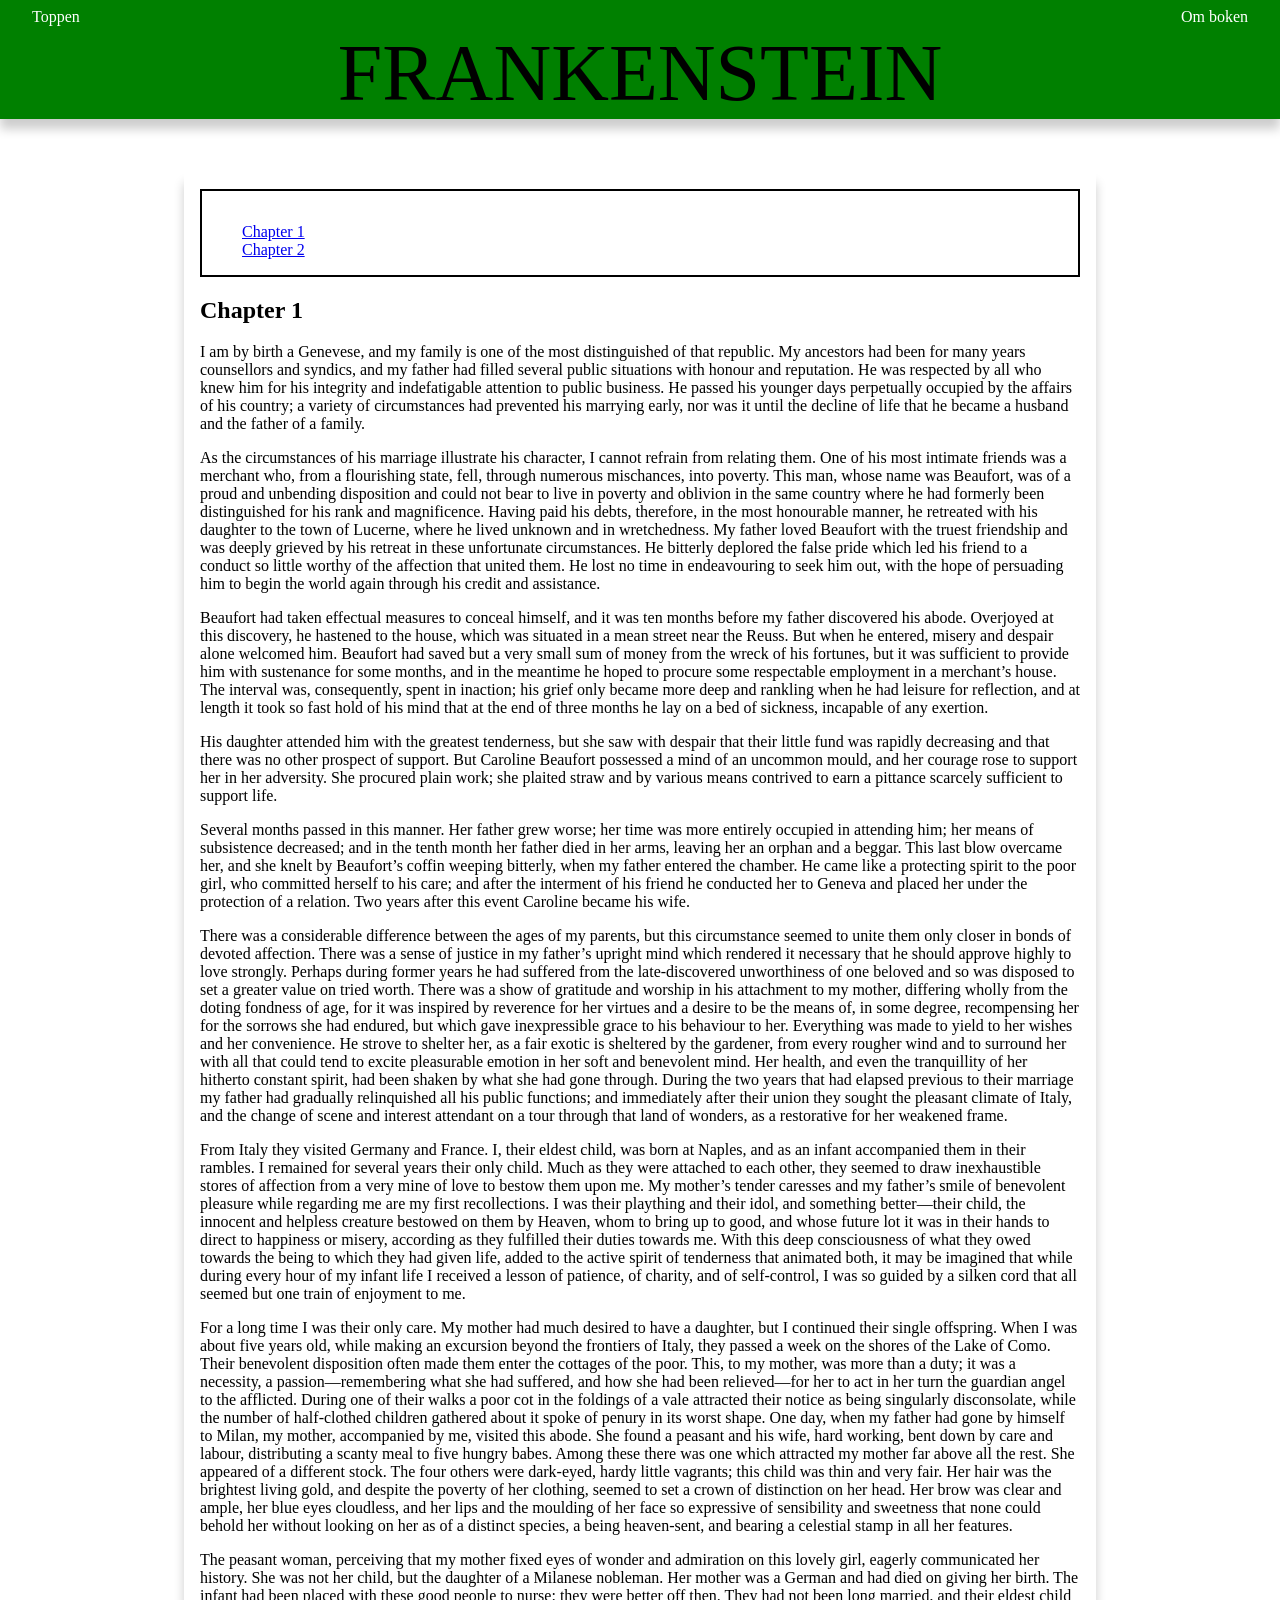
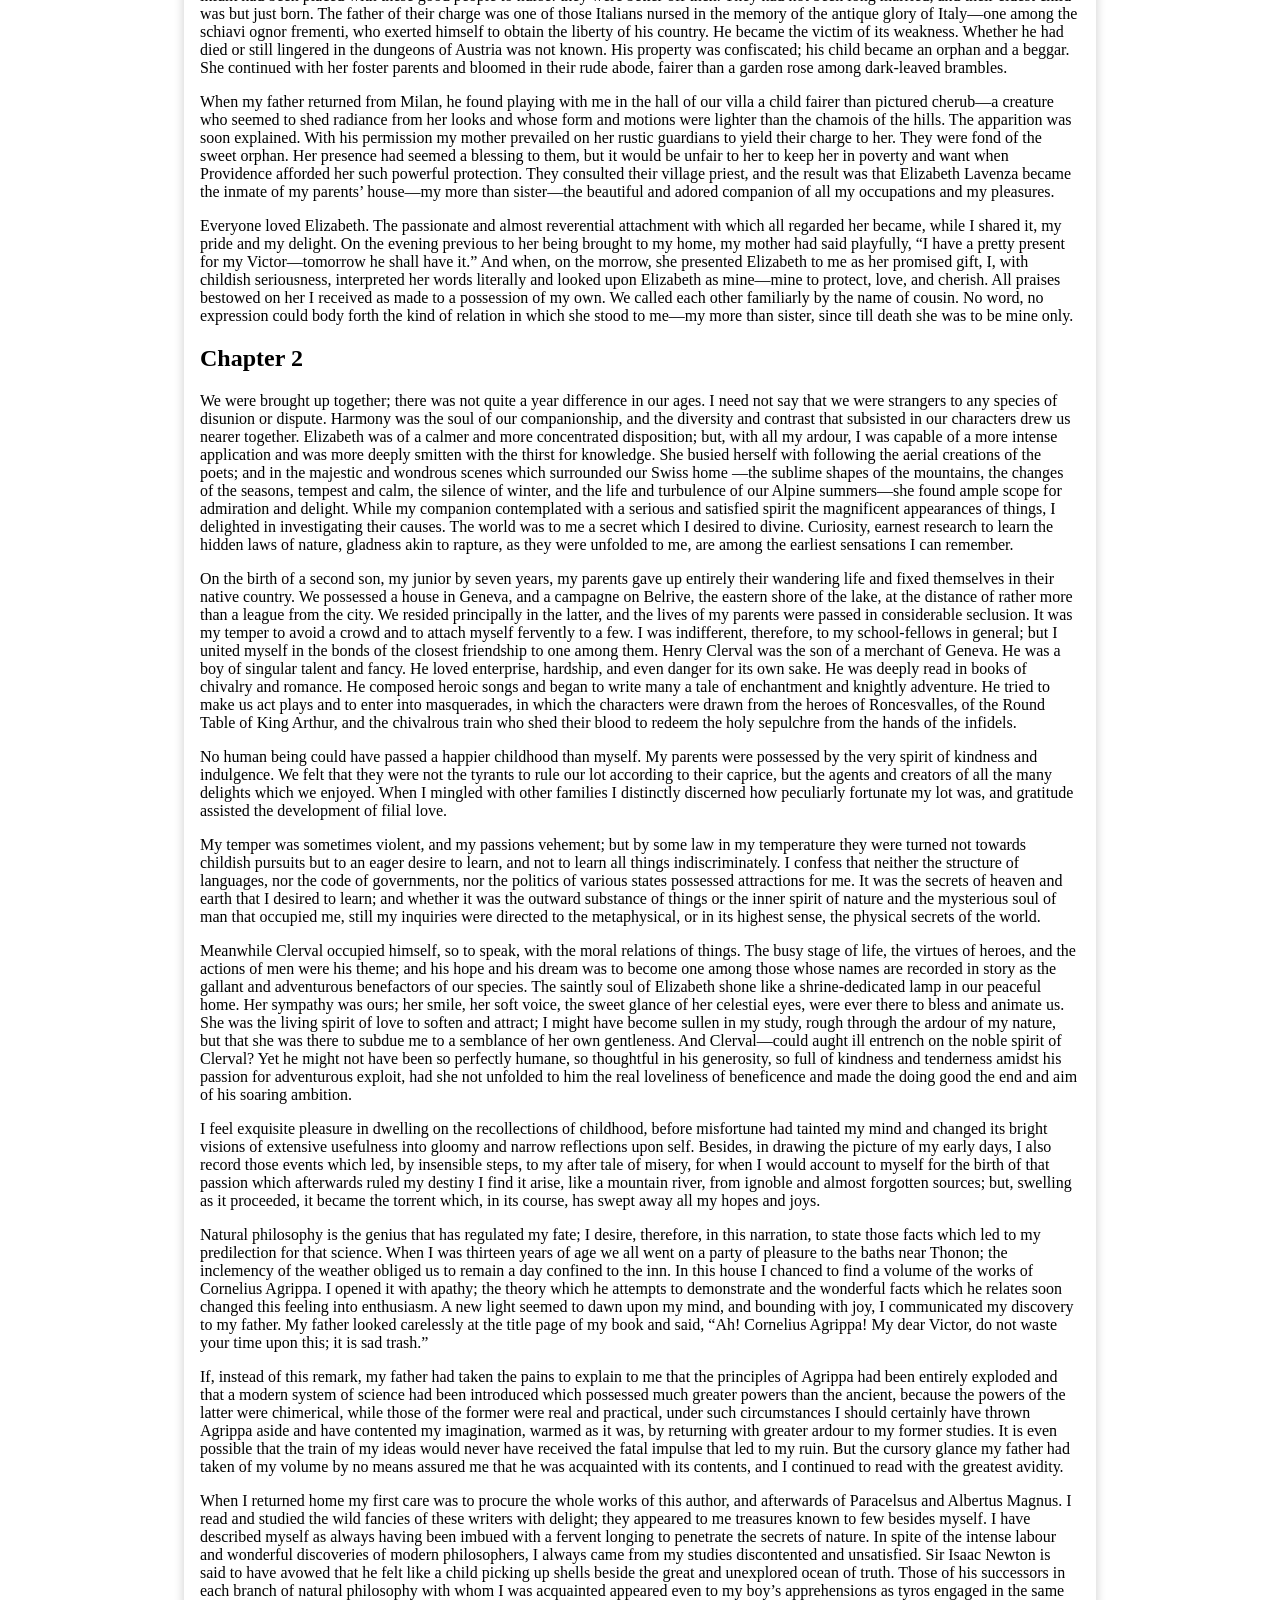
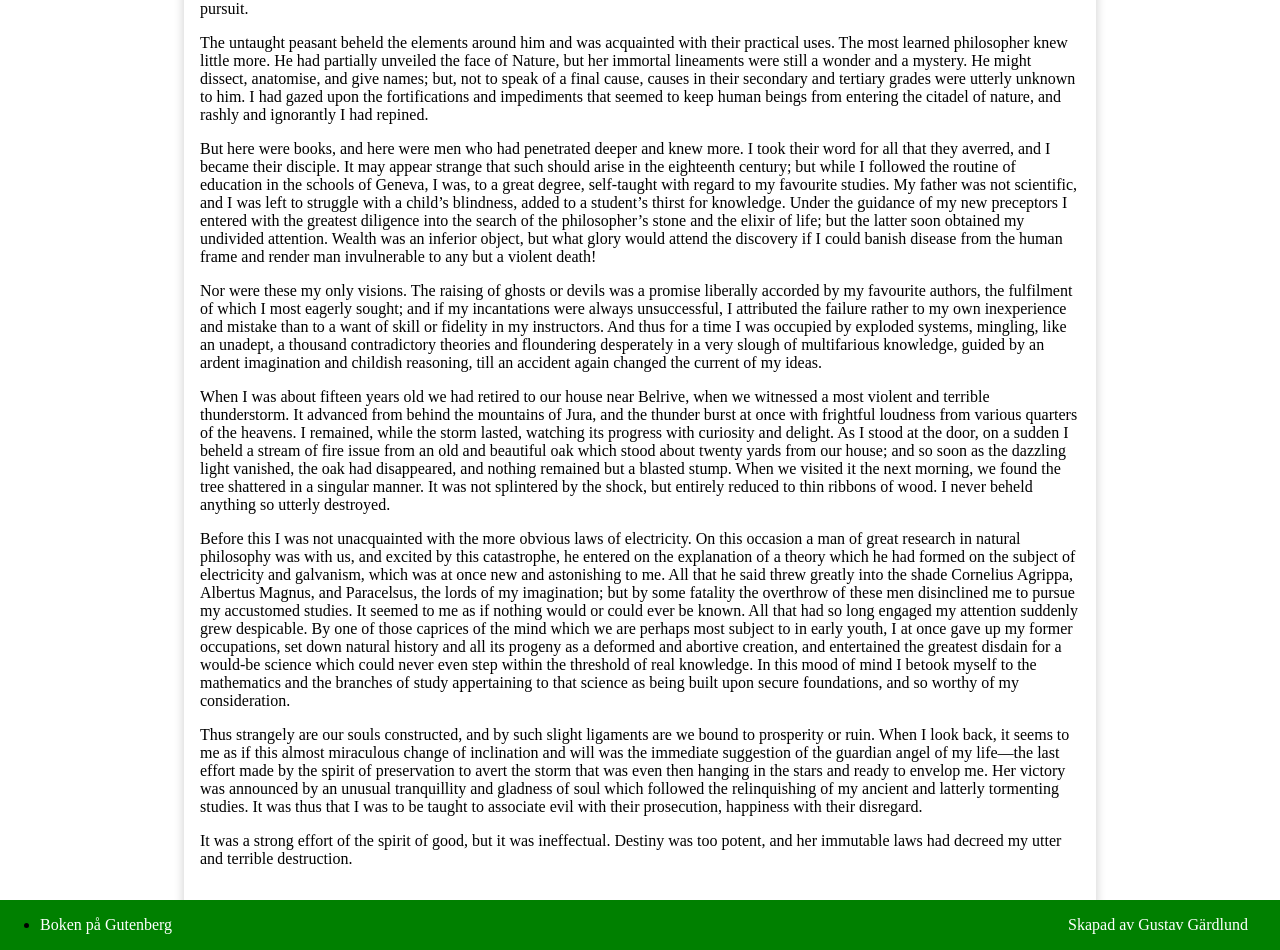
==== index.html @ 177c8574 "Creating website" ====
<!DOCTYPE html>
<html lang="en">
<head>
    <meta charset="UTF-8">
    <meta name="viewport" content="width=device-width, initial-scale=1.0">
    <title>Gutenberg_project_main</title>
    <link rel="stylesheet" href="style.css">
</head>
<body>
    <header>
        <nav>
            <ul>
                <li><a href="#Toppen">Toppen</a></li>
                <li><a href="om.html">Om boken</a></li>
            </ul>
        </nav>
        <h1 id="Toppen">
            FRANKENSTEIN
        </h1>
    </header>
    <main class="container">
        <div class="chapter_box">
            <ul>
                <li><a href="#Chapter1">Chapter 1</a></li>
                <li><a href="#Chapter2">Chapter 2</a></li>
            </ul>
        </div>
        <article>

            <h2 id="Chapter1">
                Chapter 1
            </h2>
            <p>I am by birth a Genevese, and my family is one of the most distinguished of that republic. My ancestors had been for many years counsellors and syndics, and my father had filled several public situations with honour and reputation. He was respected by all who knew him for his integrity and indefatigable attention to public business. He passed his younger days perpetually occupied by the affairs of his country; a variety of circumstances had prevented his marrying early, nor was it until the decline of life that he became a husband and the father of a family.</p>
            <p>As the circumstances of his marriage illustrate his character, I cannot refrain from relating them. One of his most intimate friends was a merchant who, from a flourishing state, fell, through numerous mischances, into poverty. This man, whose name was Beaufort, was of a proud and unbending disposition and could not bear to live in poverty and oblivion in the same country where he had formerly been distinguished for his rank and magnificence. Having paid his debts, therefore, in the most honourable manner, he retreated with his daughter to the town of Lucerne, where he lived unknown and in wretchedness. My father loved Beaufort with the truest friendship and was deeply grieved by his retreat in these unfortunate circumstances. He bitterly deplored the false pride which led his friend to a conduct so little worthy of the affection that united them. He lost no time in endeavouring to seek him out, with the hope of persuading him to begin the world again through his credit and assistance.</p>
            <p>Beaufort had taken effectual measures to conceal himself, and it was ten months before my father discovered his abode. Overjoyed at this discovery, he hastened to the house, which was situated in a mean street near the Reuss. But when he entered, misery and despair alone welcomed him. Beaufort had saved but a very small sum of money from the wreck of his fortunes, but it was sufficient to provide him with sustenance for some months, and in the meantime he hoped to procure some respectable employment in a merchant’s house. The interval was, consequently, spent in inaction; his grief only became more deep and rankling when he had leisure for reflection, and at length it took so fast hold of his mind that at the end of three months he lay on a bed of sickness, incapable of any exertion.</p>
            <p>His daughter attended him with the greatest tenderness, but she saw with despair that their little fund was rapidly decreasing and that there was no other prospect of support. But Caroline Beaufort possessed a mind of an uncommon mould, and her courage rose to support her in her adversity. She procured plain work; she plaited straw and by various means contrived to earn a pittance scarcely sufficient to support life.</p>
            <p>Several months passed in this manner. Her father grew worse; her time was more entirely occupied in attending him; her means of subsistence decreased; and in the tenth month her father died in her arms, leaving her an orphan and a beggar. This last blow overcame her, and she knelt by Beaufort’s coffin weeping bitterly, when my father entered the chamber. He came like a protecting spirit to the poor girl, who committed herself to his care; and after the interment of his friend he conducted her to Geneva and placed her under the protection of a relation. Two years after this event Caroline became his wife.</p>
            <p>There was a considerable difference between the ages of my parents, but this circumstance seemed to unite them only closer in bonds of devoted affection. There was a sense of justice in my father’s upright mind which rendered it necessary that he should approve highly to love strongly. Perhaps during former years he had suffered from the late-discovered unworthiness of one beloved and so was disposed to set a greater value on tried worth. There was a show of gratitude and worship in his attachment to my mother, differing wholly from the doting fondness of age, for it was inspired by reverence for her virtues and a desire to be the means of, in some degree, recompensing her for the sorrows she had endured, but which gave inexpressible grace to his behaviour to her. Everything was made to yield to her wishes and her convenience. He strove to shelter her, as a fair exotic is sheltered by the gardener, from every rougher wind and to surround her with all that could tend to excite pleasurable emotion in her soft and benevolent mind. Her health, and even the tranquillity of her hitherto constant spirit, had been shaken by what she had gone through. During the two years that had elapsed previous to their marriage my father had gradually relinquished all his public functions; and immediately after their union they sought the pleasant climate of Italy, and the change of scene and interest attendant on a tour through that land of wonders, as a restorative for her weakened frame.</p>
            <p>From Italy they visited Germany and France. I, their eldest child, was born at Naples, and as an infant accompanied them in their rambles. I remained for several years their only child. Much as they were attached to each other, they seemed to draw inexhaustible stores of affection from a very mine of love to bestow them upon me. My mother’s tender caresses and my father’s smile of benevolent pleasure while regarding me are my first recollections. I was their plaything and their idol, and something better—their child, the innocent and helpless creature bestowed on them by Heaven, whom to bring up to good, and whose future lot it was in their hands to direct to happiness or misery, according as they fulfilled their duties towards me. With this deep consciousness of what they owed towards the being to which they had given life, added to the active spirit of tenderness that animated both, it may be imagined that while during every hour of my infant life I received a lesson of patience, of charity, and of self-control, I was so guided by a silken cord that all seemed but one train of enjoyment to me.</p>
            <p>For a long time I was their only care. My mother had much desired to have a daughter, but I continued their single offspring. When I was about five years old, while making an excursion beyond the frontiers of Italy, they passed a week on the shores of the Lake of Como. Their benevolent disposition often made them enter the cottages of the poor. This, to my mother, was more than a duty; it was a necessity, a passion—remembering what she had suffered, and how she had been relieved—for her to act in her turn the guardian angel to the afflicted. During one of their walks a poor cot in the foldings of a vale attracted their notice as being singularly disconsolate, while the number of half-clothed children gathered about it spoke of penury in its worst shape. One day, when my father had gone by himself to Milan, my mother, accompanied by me, visited this abode. She found a peasant and his wife, hard working, bent down by care and labour, distributing a scanty meal to five hungry babes. Among these there was one which attracted my mother far above all the rest. She appeared of a different stock. The four others were dark-eyed, hardy little vagrants; this child was thin and very fair. Her hair was the brightest living gold, and despite the poverty of her clothing, seemed to set a crown of distinction on her head. Her brow was clear and ample, her blue eyes cloudless, and her lips and the moulding of her face so expressive of sensibility and sweetness that none could behold her without looking on her as of a distinct species, a being heaven-sent, and bearing a celestial stamp in all her features.</p>
            <p>The peasant woman, perceiving that my mother fixed eyes of wonder and admiration on this lovely girl, eagerly communicated her history. She was not her child, but the daughter of a Milanese nobleman. Her mother was a German and had died on giving her birth. The infant had been placed with these good people to nurse: they were better off then. They had not been long married, and their eldest child was but just born. The father of their charge was one of those Italians nursed in the memory of the antique glory of Italy—one among the schiavi ognor frementi, who exerted himself to obtain the liberty of his country. He became the victim of its weakness. Whether he had died or still lingered in the dungeons of Austria was not known. His property was confiscated; his child became an orphan and a beggar. She continued with her foster parents and bloomed in their rude abode, fairer than a garden rose among dark-leaved brambles.</p>
            <p>When my father returned from Milan, he found playing with me in the hall of our villa a child fairer than pictured cherub—a creature who seemed to shed radiance from her looks and whose form and motions were lighter than the chamois of the hills. The apparition was soon explained. With his permission my mother prevailed on her rustic guardians to yield their charge to her. They were fond of the sweet orphan. Her presence had seemed a blessing to them, but it would be unfair to her to keep her in poverty and want when Providence afforded her such powerful protection. They consulted their village priest, and the result was that Elizabeth Lavenza became the inmate of my parents’ house—my more than sister—the beautiful and adored companion of all my occupations and my pleasures.</p>
            <p>Everyone loved Elizabeth. The passionate and almost reverential attachment with which all regarded her became, while I shared it, my pride and my delight. On the evening previous to her being brought to my home, my mother had said playfully, “I have a pretty present for my Victor—tomorrow he shall have it.” And when, on the morrow, she presented Elizabeth to me as her promised gift, I, with childish seriousness, interpreted her words literally and looked upon Elizabeth as mine—mine to protect, love, and cherish. All praises bestowed on her I received as made to a possession of my own. We called each other familiarly by the name of cousin. No word, no expression could body forth the kind of relation in which she stood to me—my more than sister, since till death she was to be mine only.</p>


            <h2 id="Chapter2">
                Chapter 2
            </h2>
            <p>We were brought up together; there was not quite a year difference in our ages. I need not say that we were strangers to any species of disunion or dispute. Harmony was the soul of our companionship, and the diversity and contrast that subsisted in our characters drew us nearer together. Elizabeth was of a calmer and more concentrated disposition; but, with all my ardour, I was capable of a more intense application and was more deeply smitten with the thirst for knowledge. She busied herself with following the aerial creations of the poets; and in the majestic and wondrous scenes which surrounded our Swiss home —the sublime shapes of the mountains, the changes of the seasons, tempest and calm, the silence of winter, and the life and turbulence of our Alpine summers—she found ample scope for admiration and delight. While my companion contemplated with a serious and satisfied spirit the magnificent appearances of things, I delighted in investigating their causes. The world was to me a secret which I desired to divine. Curiosity, earnest research to learn the hidden laws of nature, gladness akin to rapture, as they were unfolded to me, are among the earliest sensations I can remember.</p>
            <p>On the birth of a second son, my junior by seven years, my parents gave up entirely their wandering life and fixed themselves in their native country. We possessed a house in Geneva, and a campagne on Belrive, the eastern shore of the lake, at the distance of rather more than a league from the city. We resided principally in the latter, and the lives of my parents were passed in considerable seclusion. It was my temper to avoid a crowd and to attach myself fervently to a few. I was indifferent, therefore, to my school-fellows in general; but I united myself in the bonds of the closest friendship to one among them. Henry Clerval was the son of a merchant of Geneva. He was a boy of singular talent and fancy. He loved enterprise, hardship, and even danger for its own sake. He was deeply read in books of chivalry and romance. He composed heroic songs and began to write many a tale of enchantment and knightly adventure. He tried to make us act plays and to enter into masquerades, in which the characters were drawn from the heroes of Roncesvalles, of the Round Table of King Arthur, and the chivalrous train who shed their blood to redeem the holy sepulchre from the hands of the infidels.</p>
            <p>No human being could have passed a happier childhood than myself. My parents were possessed by the very spirit of kindness and indulgence. We felt that they were not the tyrants to rule our lot according to their caprice, but the agents and creators of all the many delights which we enjoyed. When I mingled with other families I distinctly discerned how peculiarly fortunate my lot was, and gratitude assisted the development of filial love.</p>
            <p>My temper was sometimes violent, and my passions vehement; but by some law in my temperature they were turned not towards childish pursuits but to an eager desire to learn, and not to learn all things indiscriminately. I confess that neither the structure of languages, nor the code of governments, nor the politics of various states possessed attractions for me. It was the secrets of heaven and earth that I desired to learn; and whether it was the outward substance of things or the inner spirit of nature and the mysterious soul of man that occupied me, still my inquiries were directed to the metaphysical, or in its highest sense, the physical secrets of the world.</p>
            <p>Meanwhile Clerval occupied himself, so to speak, with the moral relations of things. The busy stage of life, the virtues of heroes, and the actions of men were his theme; and his hope and his dream was to become one among those whose names are recorded in story as the gallant and adventurous benefactors of our species. The saintly soul of Elizabeth shone like a shrine-dedicated lamp in our peaceful home. Her sympathy was ours; her smile, her soft voice, the sweet glance of her celestial eyes, were ever there to bless and animate us. She was the living spirit of love to soften and attract; I might have become sullen in my study, rough through the ardour of my nature, but that she was there to subdue me to a semblance of her own gentleness. And Clerval—could aught ill entrench on the noble spirit of Clerval? Yet he might not have been so perfectly humane, so thoughtful in his generosity, so full of kindness and tenderness amidst his passion for adventurous exploit, had she not unfolded to him the real loveliness of beneficence and made the doing good the end and aim of his soaring ambition.</p>
            <p>I feel exquisite pleasure in dwelling on the recollections of childhood, before misfortune had tainted my mind and changed its bright visions of extensive usefulness into gloomy and narrow reflections upon self. Besides, in drawing the picture of my early days, I also record those events which led, by insensible steps, to my after tale of misery, for when I would account to myself for the birth of that passion which afterwards ruled my destiny I find it arise, like a mountain river, from ignoble and almost forgotten sources; but, swelling as it proceeded, it became the torrent which, in its course, has swept away all my hopes and joys.</p>
            <p>Natural philosophy is the genius that has regulated my fate; I desire, therefore, in this narration, to state those facts which led to my predilection for that science. When I was thirteen years of age we all went on a party of pleasure to the baths near Thonon; the inclemency of the weather obliged us to remain a day confined to the inn. In this house I chanced to find a volume of the works of Cornelius Agrippa. I opened it with apathy; the theory which he attempts to demonstrate and the wonderful facts which he relates soon changed this feeling into enthusiasm. A new light seemed to dawn upon my mind, and bounding with joy, I communicated my discovery to my father. My father looked carelessly at the title page of my book and said, “Ah! Cornelius Agrippa! My dear Victor, do not waste your time upon this; it is sad trash.”</p>
            <p>If, instead of this remark, my father had taken the pains to explain to me that the principles of Agrippa had been entirely exploded and that a modern system of science had been introduced which possessed much greater powers than the ancient, because the powers of the latter were chimerical, while those of the former were real and practical, under such circumstances I should certainly have thrown Agrippa aside and have contented my imagination, warmed as it was, by returning with greater ardour to my former studies. It is even possible that the train of my ideas would never have received the fatal impulse that led to my ruin. But the cursory glance my father had taken of my volume by no means assured me that he was acquainted with its contents, and I continued to read with the greatest avidity.</p>
            <p>When I returned home my first care was to procure the whole works of this author, and afterwards of Paracelsus and Albertus Magnus. I read and studied the wild fancies of these writers with delight; they appeared to me treasures known to few besides myself. I have described myself as always having been imbued with a fervent longing to penetrate the secrets of nature. In spite of the intense labour and wonderful discoveries of modern philosophers, I always came from my studies discontented and unsatisfied. Sir Isaac Newton is said to have avowed that he felt like a child picking up shells beside the great and unexplored ocean of truth. Those of his successors in each branch of natural philosophy with whom I was acquainted appeared even to my boy’s apprehensions as tyros engaged in the same pursuit.</p>
            <p>The untaught peasant beheld the elements around him and was acquainted with their practical uses. The most learned philosopher knew little more. He had partially unveiled the face of Nature, but her immortal lineaments were still a wonder and a mystery. He might dissect, anatomise, and give names; but, not to speak of a final cause, causes in their secondary and tertiary grades were utterly unknown to him. I had gazed upon the fortifications and impediments that seemed to keep human beings from entering the citadel of nature, and rashly and ignorantly I had repined.</p>
            <p>But here were books, and here were men who had penetrated deeper and knew more. I took their word for all that they averred, and I became their disciple. It may appear strange that such should arise in the eighteenth century; but while I followed the routine of education in the schools of Geneva, I was, to a great degree, self-taught with regard to my favourite studies. My father was not scientific, and I was left to struggle with a child’s blindness, added to a student’s thirst for knowledge. Under the guidance of my new preceptors I entered with the greatest diligence into the search of the philosopher’s stone and the elixir of life; but the latter soon obtained my undivided attention. Wealth was an inferior object, but what glory would attend the discovery if I could banish disease from the human frame and render man invulnerable to any but a violent death!</p>
            <p>Nor were these my only visions. The raising of ghosts or devils was a promise liberally accorded by my favourite authors, the fulfilment of which I most eagerly sought; and if my incantations were always unsuccessful, I attributed the failure rather to my own inexperience and mistake than to a want of skill or fidelity in my instructors. And thus for a time I was occupied by exploded systems, mingling, like an unadept, a thousand contradictory theories and floundering desperately in a very slough of multifarious knowledge, guided by an ardent imagination and childish reasoning, till an accident again changed the current of my ideas.</p>
            <p>When I was about fifteen years old we had retired to our house near Belrive, when we witnessed a most violent and terrible thunderstorm. It advanced from behind the mountains of Jura, and the thunder burst at once with frightful loudness from various quarters of the heavens. I remained, while the storm lasted, watching its progress with curiosity and delight. As I stood at the door, on a sudden I beheld a stream of fire issue from an old and beautiful oak which stood about twenty yards from our house; and so soon as the dazzling light vanished, the oak had disappeared, and nothing remained but a blasted stump. When we visited it the next morning, we found the tree shattered in a singular manner. It was not splintered by the shock, but entirely reduced to thin ribbons of wood. I never beheld anything so utterly destroyed.</p>
            <p>Before this I was not unacquainted with the more obvious laws of electricity. On this occasion a man of great research in natural philosophy was with us, and excited by this catastrophe, he entered on the explanation of a theory which he had formed on the subject of electricity and galvanism, which was at once new and astonishing to me. All that he said threw greatly into the shade Cornelius Agrippa, Albertus Magnus, and Paracelsus, the lords of my imagination; but by some fatality the overthrow of these men disinclined me to pursue my accustomed studies. It seemed to me as if nothing would or could ever be known. All that had so long engaged my attention suddenly grew despicable. By one of those caprices of the mind which we are perhaps most subject to in early youth, I at once gave up my former occupations, set down natural history and all its progeny as a deformed and abortive creation, and entertained the greatest disdain for a would-be science which could never even step within the threshold of real knowledge. In this mood of mind I betook myself to the mathematics and the branches of study appertaining to that science as being built upon secure foundations, and so worthy of my consideration.</p>
            <p>Thus strangely are our souls constructed, and by such slight ligaments are we bound to prosperity or ruin. When I look back, it seems to me as if this almost miraculous change of inclination and will was the immediate suggestion of the guardian angel of my life—the last effort made by the spirit of preservation to avert the storm that was even then hanging in the stars and ready to envelop me. Her victory was announced by an unusual tranquillity and gladness of soul which followed the relinquishing of my ancient and latterly tormenting studies. It was thus that I was to be taught to associate evil with their prosecution, happiness with their disregard.</p>
            <p>It was a strong effort of the spirit of good, but it was ineffectual. Destiny was too potent, and her immutable laws had decreed my utter and terrible destruction.</p>
        </article>
    </main>

    <footer class="footer_index">
        <ul>
            <li><a href="https://www.gutenberg.org/ebooks/84">Boken på Gutenberg</a></li>
        </ul>

        <p>Skapad av Gustav Gärdlund</p>

    </footer>
</body>
</html>
---- style.css ----
.container{
    margin-left: auto;
    margin-right: auto;
    max-width: 55rem;
    padding: 1rem;
}

h1{
    font-size: 5rem;
    margin-top: 28px;
    font-family: "Eater", serif;
    font-weight: 400;
    word-wrap: break-word;

}

h2{
    font-size: 1.5rem;
}

body{
    margin: 0;
    
}

header{
    text-align: center;
    background-color: green;
    box-shadow: 0px 10px 10px rgba(0, 0, 0, 0.2);
    
}
nav{
    background-color: green;
}

header nav ul{
    list-style: none;
    display: flex;
    margin-left: auto;
    margin-right: auto;
    padding-left: 2rem;
    padding-right: 2rem;
    justify-content: space-between;
    position: fixed;
    right: 0;
    left: 0;
    top: 0;
    bottom: 0;
    background-color: green;
    height: 2rem;
    margin-top: 0;
    padding-top: .5rem;
}



img{
    max-width: 10rem;
    margin-left: 23rem;
    margin-right: 25rem;
    margin-top: 4rem;
    scale: 1;
    transition: scale 0.5s;
    margin-bottom: 5rem;
}

img:hover{
    scale: 1.3;
}

main div ul a{
    list-style: none;
}

nav a{
    font-size: 1rem;
    color: white;
    text-decoration: none;
    scale: 1;
    transition: 0.5s;
}

footer a{
    font-size: 1rem;
    color: white;
    text-decoration: none;
    scale: 1;
    transition: 0.5s;
}

a:hover{
    font-size: 1.2rem;
}

main ul{
    list-style: none;
    margin-top: 2rem;
}

main{
    box-shadow: 0px 10px 10px rgba(0, 0, 0, 0.2);
}

.chapter_box{
        border: 2px solid black;
}


.footer_text{
    color: white;
    
}

footer p {
    color: white;
}

.footer_index{
    display: flex;
    justify-content: space-between;
    padding-right: 2rem;
    background-color: green;
}




.lank_gutenberg{
    list-style: none;
}
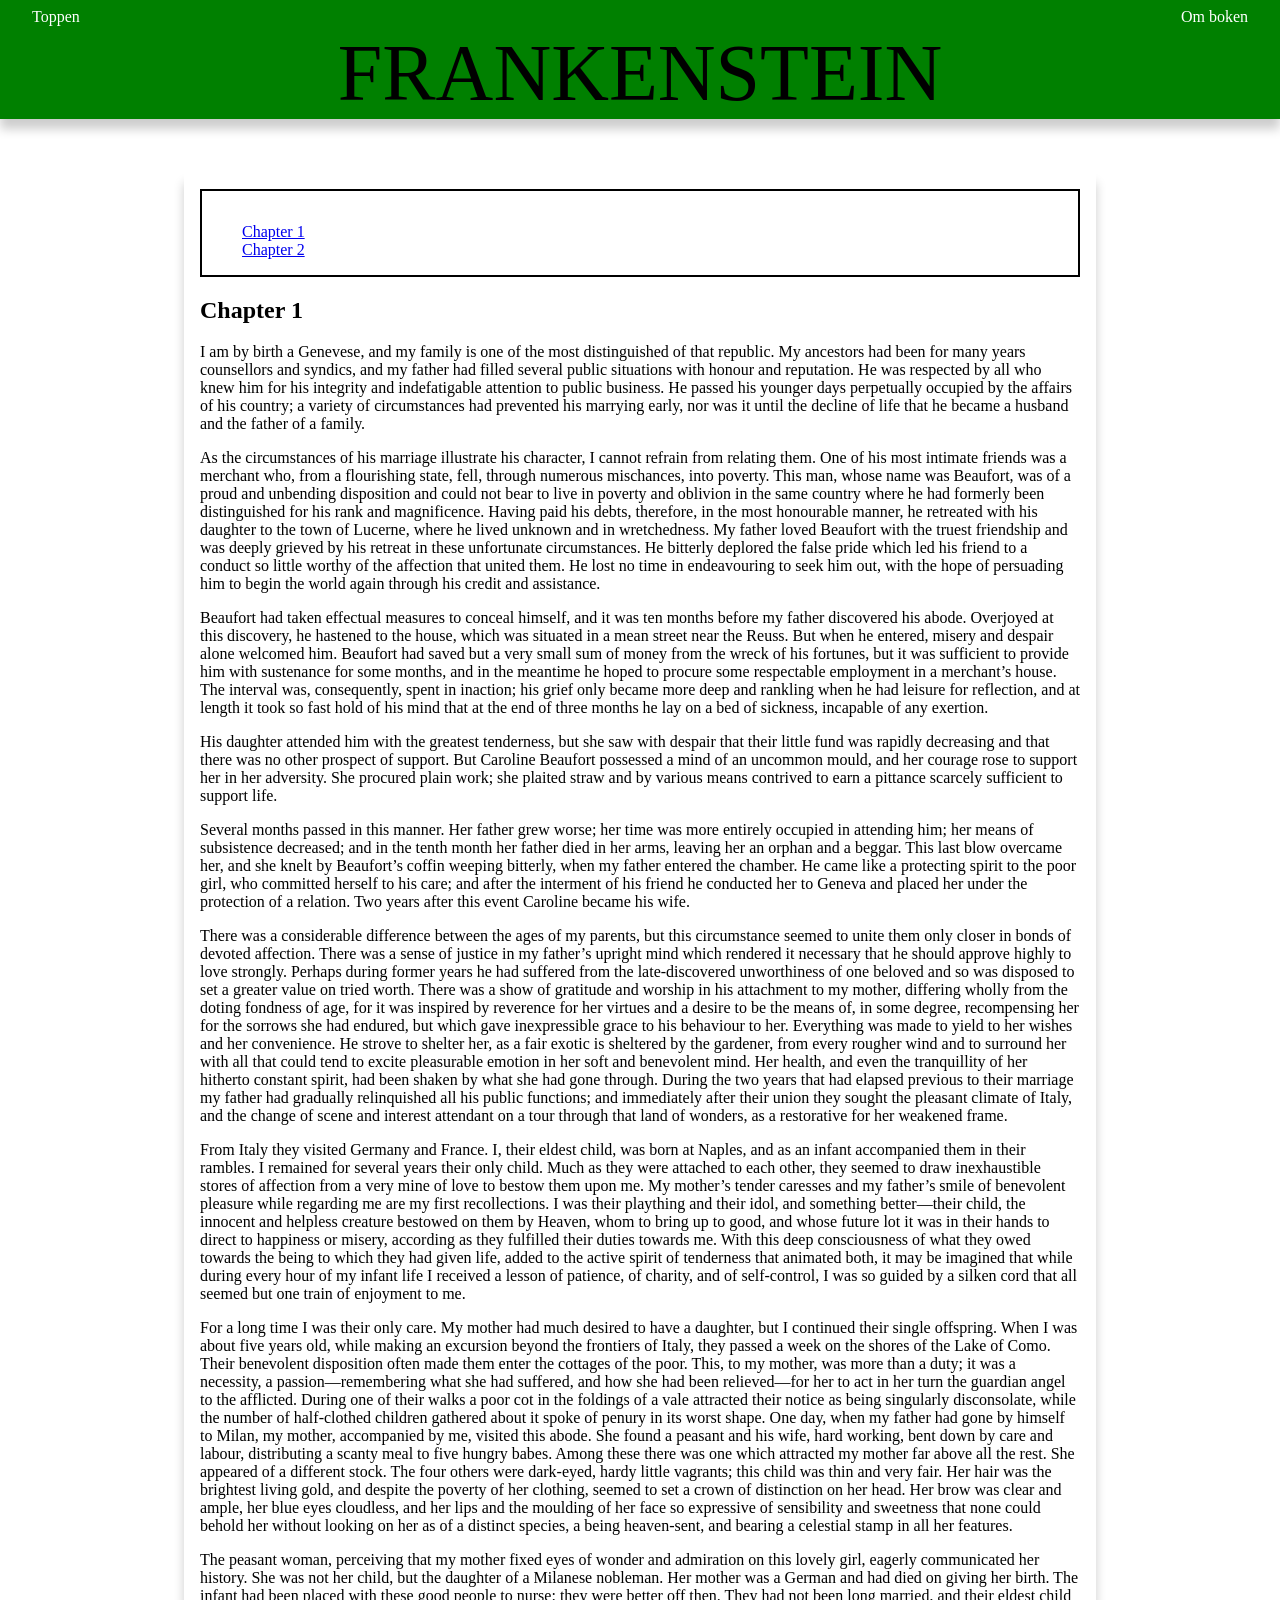
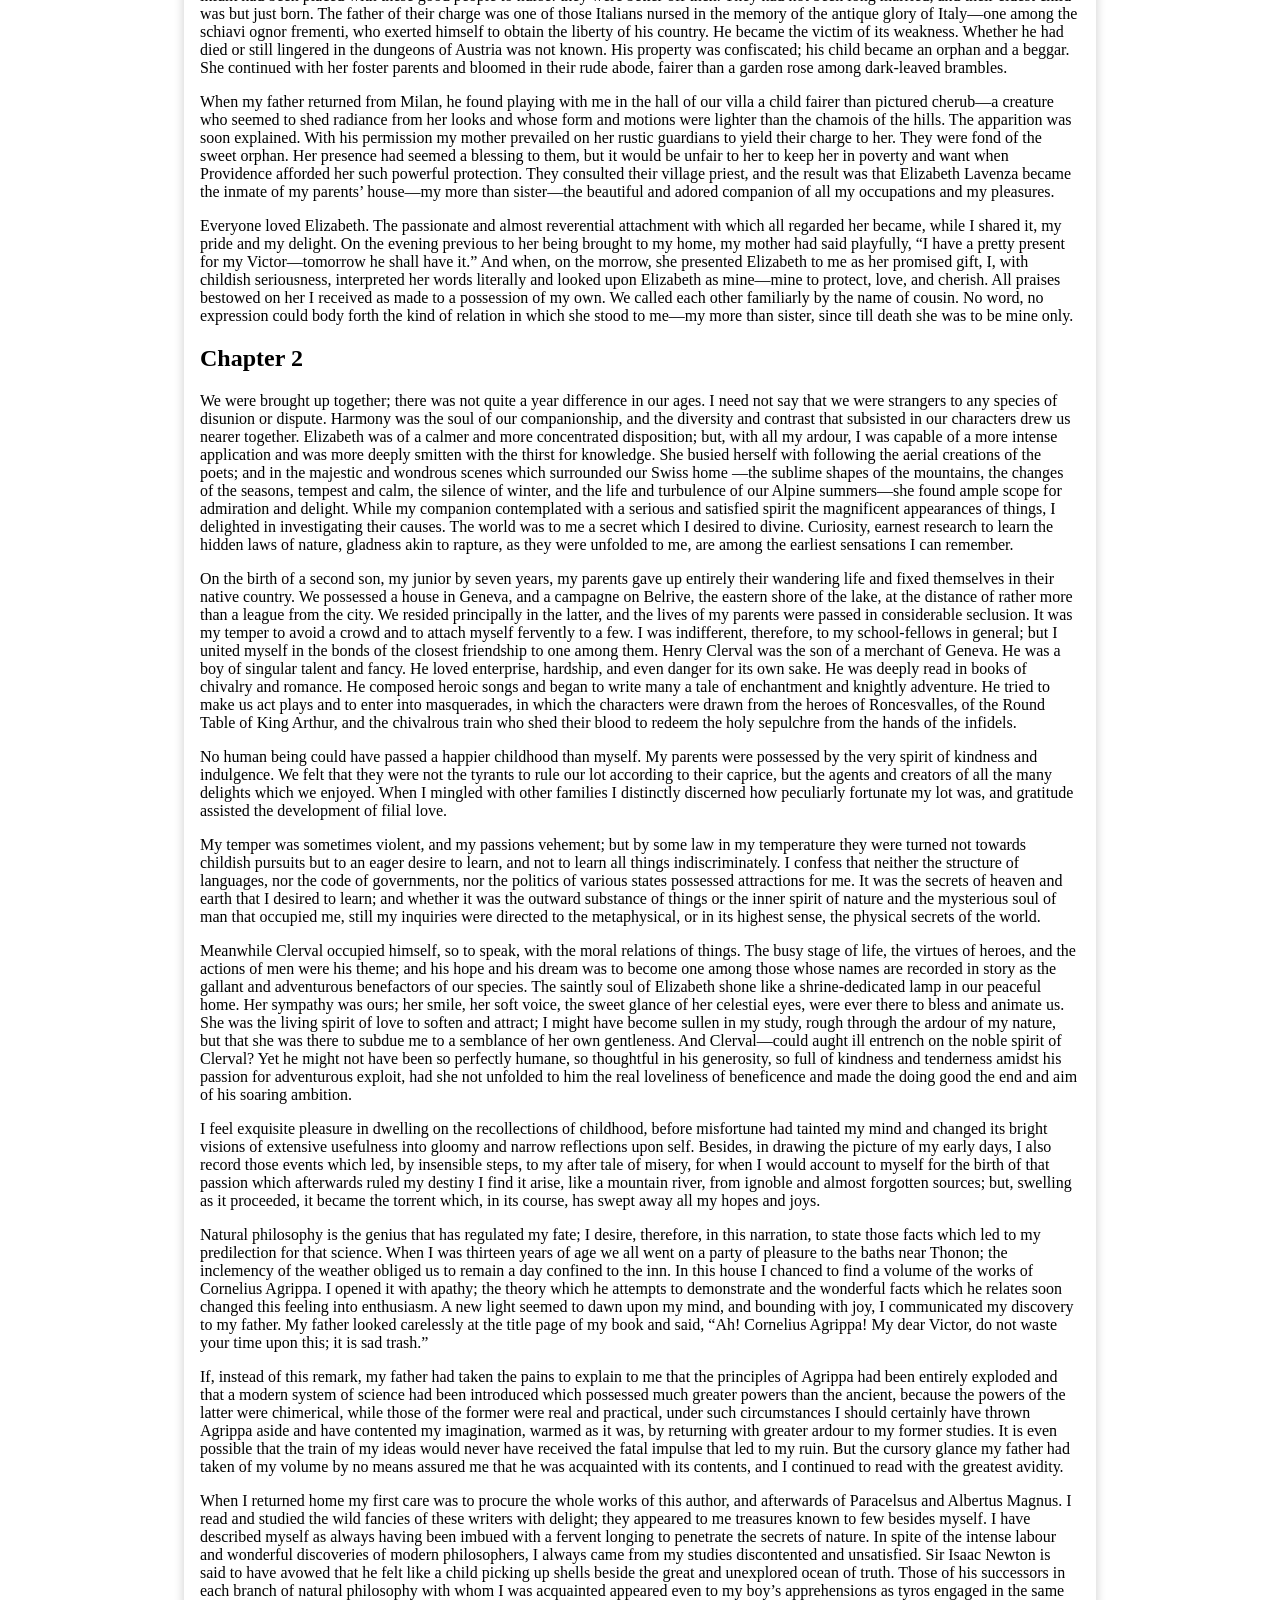
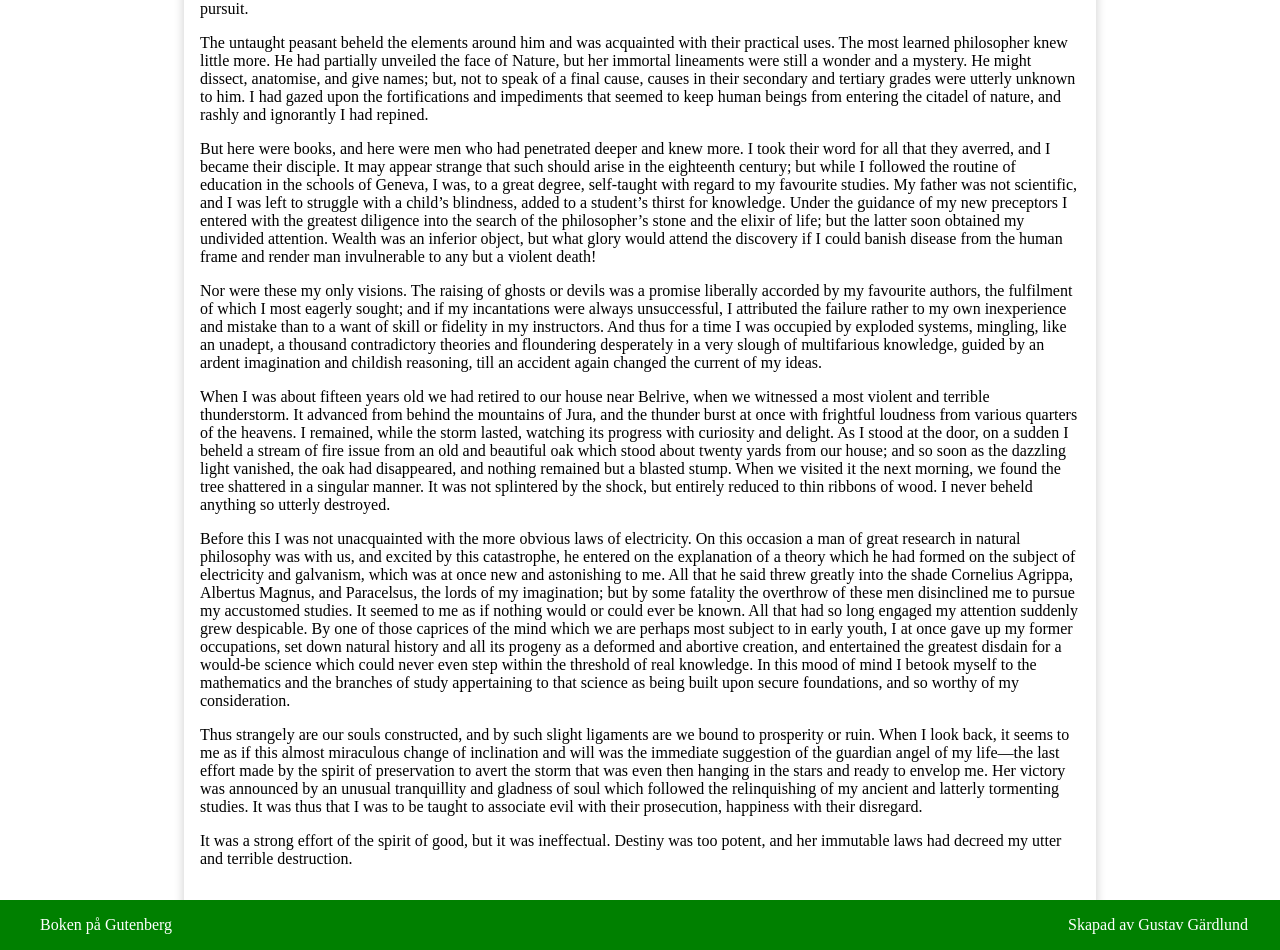
==== commit d621b507: "Small fix" ====
--- a/index.html
+++ b/index.html
@@ -4,7 +4,7 @@
     <meta charset="UTF-8">
     <meta name="viewport" content="width=device-width, initial-scale=1.0">
     <title>Gutenberg_project_main</title>
-    <link rel="stylesheet" href="style.css">
+    <link rel="stylesheet" href="CSS/style.css">
 </head>
 <body>
     <header>
@@ -67,7 +67,7 @@
 
     <footer class="footer_index">
         <ul>
-            <li><a href="https://www.gutenberg.org/ebooks/84">Boken på Gutenberg</a></li>
+            <li class="lank_gutenberg"><a href="https://www.gutenberg.org/ebooks/84">Boken på Gutenberg</a></li>
         </ul>
 
         <p>Skapad av Gustav Gärdlund</p>
--- a/CSS/style.css
+++ b/CSS/style.css
@@ -0,0 +1,136 @@
+.container{
+    margin-left: auto;
+    margin-right: auto;
+    max-width: 55rem;
+    padding: 1rem;
+}
+
+h1{
+    font-size: 5rem;
+    margin-top: 28px;
+    font-family: "Eater", serif;
+    font-weight: 400;
+    word-wrap: break-word;
+
+}
+
+h2{
+    font-size: 1.5rem;
+}
+
+body{
+    margin: 0;
+    
+}
+
+header{
+    text-align: center;
+    background-color: green;
+    box-shadow: 0px 10px 10px rgba(0, 0, 0, 0.2);
+    
+}
+nav{
+    background-color: green;
+}
+
+header nav ul{
+    list-style: none;
+    display: flex;
+    margin-left: auto;
+    margin-right: auto;
+    padding-left: 2rem;
+    padding-right: 2rem;
+    justify-content: space-between;
+    position: fixed;
+    right: 0;
+    left: 0;
+    top: 0;
+    bottom: 0;
+    background-color: green;
+    height: 2rem;
+    margin-top: 0;
+    padding-top: .5rem;
+}
+
+
+
+img{
+    max-width: 10rem;
+    margin-left: 23rem;
+    margin-right: 25rem;
+    margin-top: 4rem;
+    scale: 1;
+    transition: scale 0.5s;
+    margin-bottom: 5rem;
+}
+
+img:hover{
+    scale: 1.3;
+}
+
+main div ul a{
+    list-style: none;
+}
+
+nav a{
+    font-size: 1rem;
+    color: white;
+    text-decoration: none;
+    scale: 1;
+    transition: 0.5s;
+}
+
+footer a{
+    font-size: 1rem;
+    color: white;
+    text-decoration: none;
+    scale: 1;
+    transition: 0.5s;
+}
+
+a:hover{
+    font-size: 1.2rem;
+}
+
+main ul{
+    list-style: none;
+    margin-top: 2rem;
+}
+
+main{
+    box-shadow: 0px 10px 10px rgba(0, 0, 0, 0.2);
+}
+
+.chapter_box{
+        border: 2px solid black;
+}
+
+.bildtext{
+    font-size: 0.5rem;
+    max-width: 50ch;
+}
+
+.footer_text{
+    color: white;
+    
+}
+
+footer p {
+    color: white;
+}
+
+.footer_index{
+    display: flex;
+    justify-content: space-between;
+    padding-right: 2rem;
+    background-color: green;
+}
+
+
+
+
+.lank_gutenberg{
+    list-style: none;
+}
+
+
